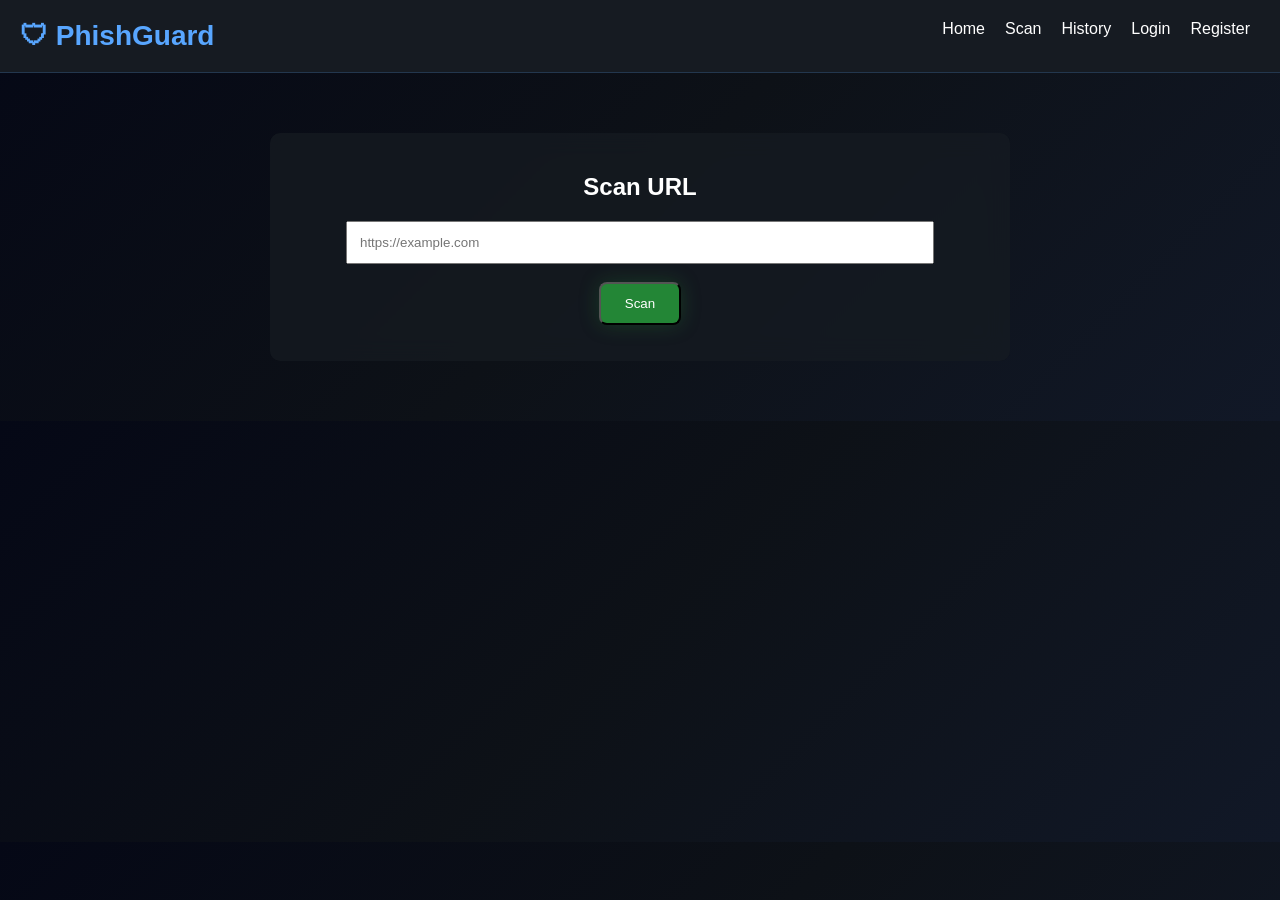
==== templates/scan.html @ 1579718f "Integrated frontend with Flask backend" ====
<!DOCTYPE html>
<html>

<head>
    <meta charset='UTF-8'>
    <meta name='viewport' content='width=device-width,initial-scale=1'>
    <title>Scan</title>
    <link rel='stylesheet' href='../static/css/style.css'>
</head>

<body>
    <header>
        <div class='logo'>🛡 PhishGuard</div>
        <nav><a href='/'>Home</a><a href='/scan'>Scan</a><a href='/history'>History</a><a
                href='/login'>Login</a><a href='/register'>Register</a></nav>
    </header>
    <div class='container'>
        <div class='card'>
            <h2>Scan URL</h2><input id='url' class='input' placeholder='https://example.com'><br><br>
            <button class='btn'
                onclick='scanURL()'>Scan</button>
            <p id='status'></p>
            <div id='result' class='hidden'>
                <h3>Result</h3>

                <p id='safe'></p>

                <h4>VirusTotal</h4>
                <p id="vtStatus"></p>
                <p id="vtHarmless"></p>
                <p id="vtMalicious"></p>
                <p id="vtSuspicious"></p>
            </div>
        </div>
    </div>
    <script src='../static/js/script.js'></script>
</body>

</html>
---- static/css/style.css ----
body {
    font-family: Arial;
    background: #0d1117;
    color: #fff;
    margin: 0
}

header {
    display: flex;
    justify-content: space-between;
    padding: 20px;
    background: #161b22
}

.logo {
    color: #58a6ff;
    font-size: 28px;
    font-weight: bold
}

nav a {
    color: #fff;
    margin: 0 10px;
    text-decoration: none
}

.container {
    padding: 40px;
    text-align: center
}

.btn {
    background: #238636;
    color: #fff;
    padding: 12px 24px;
    text-decoration: none;
    border-radius: 8px
}

.card {
    background: #161b22;
    padding: 20px;
    border-radius: 10px;
    margin: 20px auto;
    max-width: 700px
}

.input {
    width: 80%;
    padding: 12px
}

.hidden {
    display: none
}
/* ========================= */
/* PREMIUM UI UPGRADE START  */
/* ========================= */

html{
    scroll-behavior:smooth;
}

body{
    background:linear-gradient(135deg,#050816,#0d1117,#111827);
}

/* Navbar */

header{
    position:sticky;
    top:0;
    z-index:1000;
    backdrop-filter:blur(15px);
    border-bottom:1px solid rgba(88,166,255,.2);
}

.logo{
    transition:.4s;
}

.logo:hover{
    color:#7dd3fc;
    text-shadow:0 0 20px #58a6ff;
}

/* Navigation */

nav a{
    position:relative;
}

nav a::after{
    content:"";
    position:absolute;
    left:0;
    bottom:-6px;
    width:0;
    height:2px;
    background:#58a6ff;
    transition:.4s;
}

nav a:hover::after{
    width:100%;
}

/* Hero */

.hero h1{
    margin: bottom 25px;
    line-height:1.2;
}

/* Button */

.btn{

    transition:.35s;
    box-shadow:0 0 20px rgba(35,134,54,.3);

}

.btn:hover{

    transform:translateY(-5px) scale(1.04);

    box-shadow:
    0 0 15px #238636,
    0 0 35px #238636;

}

/* Cards */

.card{

backdrop-filter:blur(12px);

background:rgba(22,27,34,.75);

transition:.35s;

overflow:hidden;

position:relative;

}

.card::before{

content:"";

position:absolute;

left:-100%;

top:0;

height:100%;

width:100%;

background:linear-gradient(
90deg,
transparent,
rgba(255,255,255,.08),
transparent
);

transition:.8s;

}

.card:hover::before{

left:100%;

}

.card:hover{

transform:translateY(-12px);

box-shadow:
0 0 20px rgba(88,166,255,.25);

}

/* Forms */

.form-box{

background:rgba(22,27,34,.8);

backdrop-filter:blur(18px);

box-shadow:
0 0 35px rgba(0,0,0,.35);

}

.form-box input{

transition:.3s;

}

.form-box input:focus{

outline:none;

border:1px solid #58a6ff;

box-shadow:
0 0 15px rgba(88,166,255,.5);

}

/* Scan Box */

.scan-box{

background:rgba(22,27,34,.85);

backdrop-filter:blur(18px);

box-shadow:
0 0 35px rgba(0,0,0,.4);

}

.result{

animation:fadeUp .7s ease;

border-left:5px solid #58a6ff;

}

/* Tables */

table{

background:#161b22;

border-radius:10px;

overflow:hidden;

}

tr{

transition:.3s;

}

tr:hover{

background:#21262d;

}

/* Scroll Bar */

::-webkit-scrollbar{

width:10px;

}

::-webkit-scrollbar-thumb{

background:#58a6ff;

border-radius:20px;

}

::-webkit-scrollbar-track{

background:#0d1117;

}

/* Animation */

@keyframes fadeUp{

from{

opacity:0;

transform:translateY(30px);

}

to{

opacity:1;

transform:translateY(0);

}

}

.hero,
.card,
.form-box,
.scan-box{

animation:fadeUp .8s ease;

}
.hero p{
    margin:25px 0 35px;
    font-size:20px;
    line-height:1.8;
    color:#c9d1d9;
}

/* ========================= */
/* PREMIUM UI UPGRADE END    */
/* ========================= */
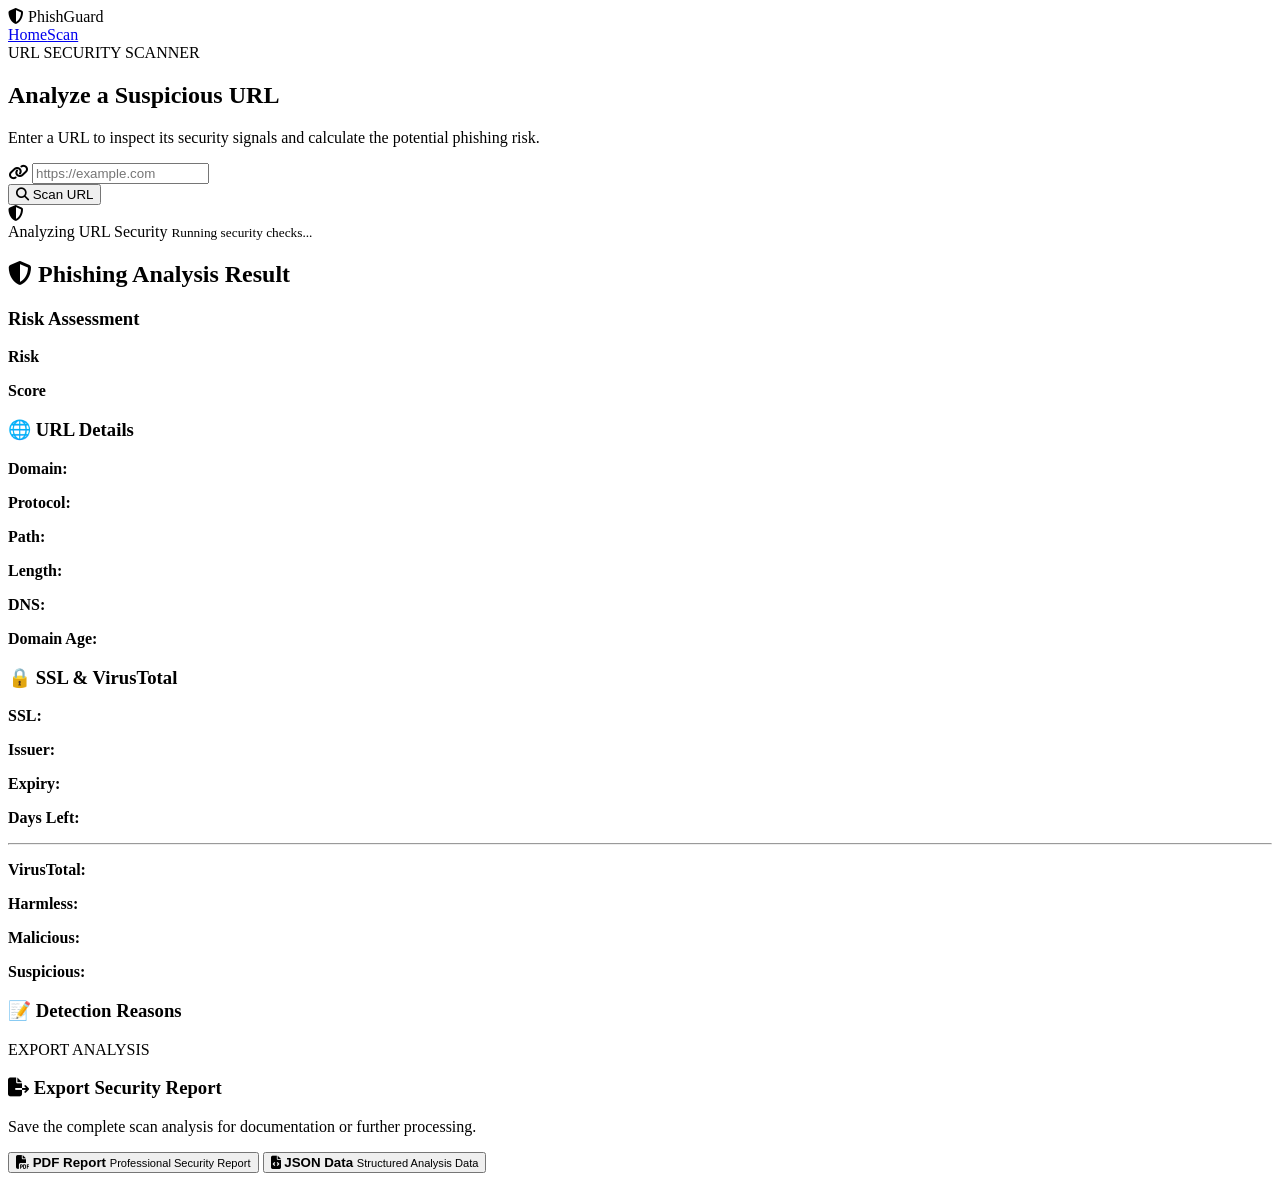
==== commit 70a33717: "Improve PhishGuard UI and scan experience" ====
--- a/templates/scan.html
+++ b/templates/scan.html
@@ -5,31 +5,123 @@
     <meta charset='UTF-8'>
     <meta name='viewport' content='width=device-width,initial-scale=1'>
     <title>Scan</title>
-    <link rel='stylesheet' href='../static/css/style.css'>
+    <link rel="stylesheet" href="https://cdnjs.cloudflare.com/ajax/libs/font-awesome/6.7.2/css/all.min.css" />
+    <link rel='stylesheet' href="{{ url_for('static', filename='css/style.css') }}">
 </head>
 
 <body>
     <header>
-        <div class='logo'>🛡 PhishGuard</div>
-        <nav><a href='/'>Home</a><a href='/scan'>Scan</a><a href='/history'>History</a><a
-                href='/login'>Login</a><a href='/register'>Register</a></nav>
+        <div class='logo'><i class="fa-solid fa-shield-halved"></i> PhishGuard</div>
+        <nav><a href='/'>Home</a><a href='/scan'>Scan</a></nav>
     </header>
     <div class='container'>
-        <div class='card'>
-            <h2>Scan URL</h2><input id='url' class='input' placeholder='https://example.com'><br><br>
-            <button class='btn'
-                onclick='scanURL()'>Scan</button>
+        <div class='dashboard-card'>
+            <div class="scan-header">
+                <span class="scan-label">URL SECURITY SCANNER</span>
+                <h2>Analyze a Suspicious URL</h2>
+                <p>
+                    Enter a URL to inspect its security signals and 
+                    calculate the potential phishing risk.
+                </p>
+            </div>
+
+            <div class="scan-input-group">
+                <div class="scan-input-wrapper">
+                    <i class="fa-solid fa-link"></i>
+                    <input 
+                        id="url" 
+                        class="input" 
+                        type="url"
+                        placeholder="https://example.com"
+                    >
+                </div>
+                <button id="scanBtn" class="btn" onclick='scanURL()'>
+                    <i class="fa-solid fa-magnifying-glass"></i>
+                    Scan URL
+                </button>
+            </div>
+
+            <div id="scanLoader" class="scan-loader hidden">
+                <div class="scanner-wrapper">
+                    <div class="scanner-ring"></div>
+                    <i class="fa-solid fa-shield-halved scanner-shield"></i>
+                </div>
+
+                <span>Analyzing URL Security</span>
+                <small>Running security checks...</small>
+            </div>
+
             <p id='status'></p>
-            <div id='result' class='hidden'>
-                <h3>Result</h3>
+            <div id="result" class="hidden">
+                <h2><i class="fa-solid fa-shield-halved"></i> Phishing Analysis Result</h2>
+                <div class="dashboard">
+                    <div class="info-card">
+                        <h3>Risk Assessment</h3>
+                        <p><strong>Risk</strong></p>
+                        <p id="risk"></p>
+                        <p><strong>Score</strong></p>
+                        <p id="score"></p>
+                    </div>
 
-                <p id='safe'></p>
+                    <div class="info-card">
+                        <h3>🌐 URL Details</h3>
+                        <p><strong>Domain:</strong> <span id="domain"></span></p>
+                        <p><strong>Protocol:</strong> <span id="scheme"></span></p>
+                        <p><strong>Path:</strong> <span id="path"></span></p>
+                        <p><strong>Length:</strong> <span id="length"></span></p>
+                        <p><strong>DNS:</strong> <span id="dns"></span></p>
+                        <p><strong>Domain Age:</strong> <span id="age"></span></p>
+                    </div>
 
-                <h4>VirusTotal</h4>
-                <p id="vtStatus"></p>
-                <p id="vtHarmless"></p>
-                <p id="vtMalicious"></p>
-                <p id="vtSuspicious"></p>
+                    <div class="info-card">
+                        <h3>🔒 SSL & VirusTotal</h3>
+                        <p><strong>SSL:</strong> <span id="sslStatus"></span></p>
+                        <p><strong>Issuer:</strong> <span id="sslIssuer"></span></p>
+                        <p><strong>Expiry:</strong> <span id="sslExpiry"></span></p>
+                        <p><strong>Days Left:</strong> <span id="sslDays"></span></p>
+
+                        <hr>
+
+                        <p><strong>VirusTotal:</strong> <span id="vtStatus"></span></p>
+                        <p><strong>Harmless:</strong> <span id="vtHarmless"></span></p>
+                        <p><strong>Malicious:</strong> <span id="vtMalicious"></span></p>
+                        <p><strong>Suspicious:</strong> <span id="vtSuspicious"></span></p>
+
+                    </div>
+
+                    <div class="info-card">
+                        <h3>📝 Detection Reasons</h3>
+                        <ul id="reasons"></ul>
+                    </div>
+                </div>
+
+                <div class="export-section">
+                    <span class="export-label">EXPORT ANALYSIS</span>
+                    <h3>
+                        <i class="fa-solid fa-file-export"></i>
+                        Export Security Report
+                    </h3>
+                    <p class="export-description">
+                        Save the complete scan analysis for documentation or further processing.
+                    </p>
+                    <div class="export-buttons">
+                        <button id="pdfBtn" class="export-btn pdf-export" onclick="downloadPDF()">
+                            <i class="fa-solid fa-file-pdf"></i>
+                            <span>
+                                <strong>PDF Report</strong>
+                                <small>Professional Security Report</small>
+                            </span> 
+                        </button>
+
+                        <button id="jsonBtn" class="export-btn json-export" onclick="downloadJSON()">
+                            <i class="fa-solid fa-file-code"></i>
+                            <span>
+                                <strong>JSON Data</strong>
+                                <small>Structured Analysis Data</small>
+                            </span> 
+                        </button>
+                    </div>
+                </div>
             </div>
         </div>
     </div>
